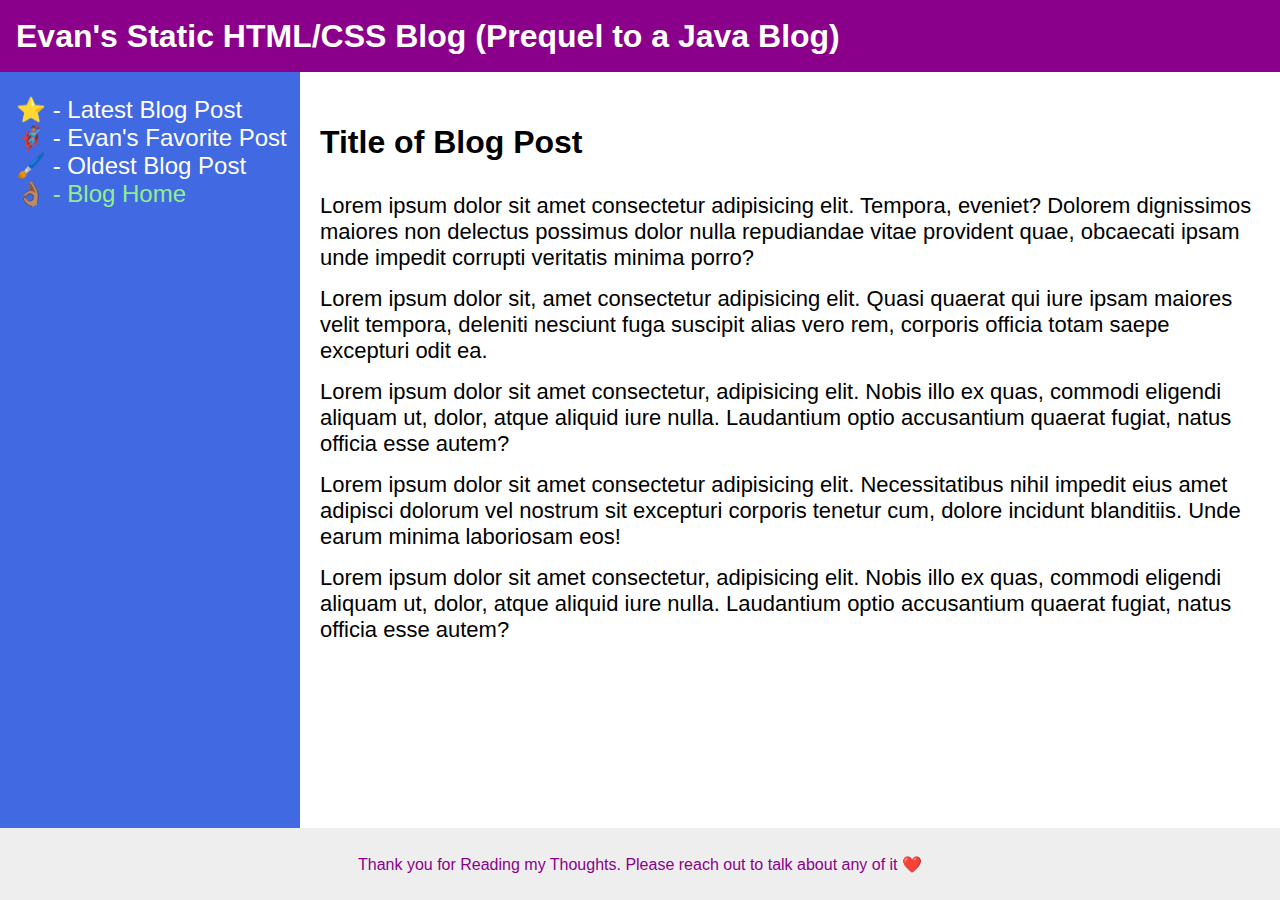
==== posts/template.html @ bbd01e35 "Create initial blog, styling, template, first post" ====
<!DOCTYPE html>
<html lang="en">
  <head>
    <meta charset="UTF-8">
    <meta http-equiv="X-UA-Compatible" content="IE=edge">
    <meta name="viewport" content="width=device-width, initial-scale=1.0">
    <title>Evan's Static Blog Post</title>
    <link rel="stylesheet" href="../style.css">
  </head>
  <body>
    <div class="header"> 
      <div>Evan's Static HTML/CSS Blog (Prequel to a Java Blog)</div>
    </div>
    
    <div class="content">
      <div class="sidebar">
        <ul>
          <li><a href="#">⭐ - Latest Blog Post</a></li>
          <li><a href="#">🦸🏽‍♂️ - Evan's Favorite Post</a></li>
          <li><a href="#">🖌️ - Oldest Blog Post</a></li>
          <li><a href="../index.html" style="color: lightgreen;">👌🏽 - Blog Home</a></li>
        </ul>
      </div>

      <div class="blog-post-content">
        <h3>Title of Blog Post</h3>
        <!-- You should also rename the title at the top to this title -->
        <div class="blog-post">
          <div>Lorem ipsum dolor sit amet consectetur adipisicing elit. Tempora, eveniet? Dolorem dignissimos maiores non delectus possimus dolor nulla repudiandae vitae provident quae, obcaecati ipsam unde impedit corrupti veritatis minima porro?</div>
          <div>Lorem ipsum dolor sit, amet consectetur adipisicing elit. Quasi quaerat qui iure ipsam maiores velit tempora, deleniti nesciunt fuga suscipit alias vero rem, corporis officia totam saepe excepturi odit ea.</div>
          <div>Lorem ipsum dolor sit amet consectetur, adipisicing elit. Nobis illo ex quas, commodi eligendi aliquam ut, dolor, atque aliquid iure nulla. Laudantium optio accusantium quaerat fugiat, natus officia esse autem?</div>
          <div>Lorem ipsum dolor sit amet consectetur adipisicing elit. Necessitatibus nihil impedit eius amet adipisci dolorum vel nostrum sit excepturi corporis tenetur cum, dolore incidunt blanditiis. Unde earum minima laboriosam eos!</div>
          <div>Lorem ipsum dolor sit amet consectetur, adipisicing elit. Nobis illo ex quas, commodi eligendi aliquam ut, dolor, atque aliquid iure nulla. Laudantium optio accusantium quaerat fugiat, natus officia esse autem?</div>
        </div>
      </div>
    </div>
    
    <div class="footer">
      <div>Thank you for Reading my Thoughts. Please reach out to talk about any of it ❤️</div>
    </div>
  </body>
</html>
---- style.css ----
.sidebar a {
  text-decoration: none;
  color: inherit
}

h3 {
  font-size: 32px;
  font-weight: 900;
}

body {
  font-family: -apple-system, BlinkMacSystemFont, 'Segoe UI', Roboto, Oxygen, Ubuntu, Cantarell, 'Open Sans', 'Helvetica Neue', sans-serif;
  margin: 0;
  min-height: 100vh;
  display: flex;
  flex-direction: column;
}

.header {
  height: 72px;
  background: darkmagenta;
  color: white;
  display: flex;
  align-items: center;
}

.header div {
  font-size: 32px;
  font-weight: 900;
  margin-left: 16px;
}

.footer {
  height: 72px;
  background: #eee;
  color: darkmagenta;
  margin-top: auto;
  display: flex;
  align-items: center;
  justify-content: center;
}

.content {
  display: flex;
  flex: 1;
}

.sidebar {
  /* width: 300px; */
  flex-basis: 300px;
  flex-shrink: 0;
  background: royalblue;
  box-sizing: border-box;
  font-size: 24px;
  padding-left: 16px;
}

.sidebar ul {
  list-style: none;
  color: white;
  padding-left: 0px;
}

.posts {
  padding: 48px;
  display: flex;
  flex-wrap: wrap;
  gap: 32px;
}

.post {
  border: 1px solid #eee;
  box-shadow: 2px 4px 16px rgba(0,0,0,.06);
  border-radius: 4px;
  flex-basis: 300px;
  padding: 15px;
}

.blog-post-content {
  padding: 20px;
}

.blog-post {
  display: flex;
  flex-direction: column;
  gap: 15px;
}

.blog-post div {
  font-size: 22px;
}
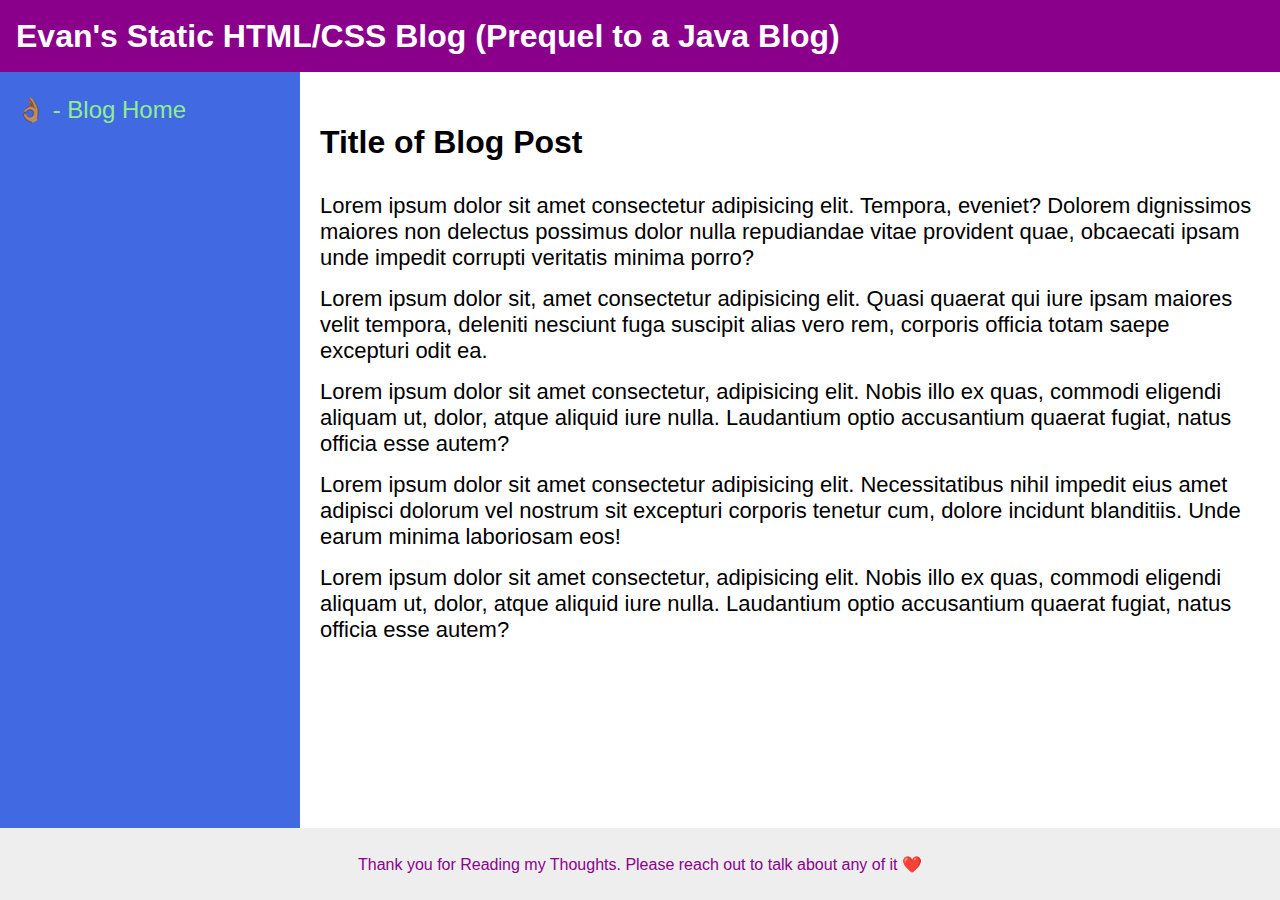
==== commit 9fde237c: "Modify template, write URL post" ====
--- a/posts/template.html
+++ b/posts/template.html
@@ -15,9 +15,6 @@
     <div class="content">
       <div class="sidebar">
         <ul>
-          <li><a href="#">⭐ - Latest Blog Post</a></li>
-          <li><a href="#">🦸🏽‍♂️ - Evan's Favorite Post</a></li>
-          <li><a href="#">🖌️ - Oldest Blog Post</a></li>
           <li><a href="../index.html" style="color: lightgreen;">👌🏽 - Blog Home</a></li>
         </ul>
       </div>
--- a/style.css
+++ b/style.css
@@ -88,4 +88,9 @@
 
 .blog-post div {
   font-size: 22px;
+}
+
+.source{
+  font-style: italic;
+  font-weight: 100;
 }